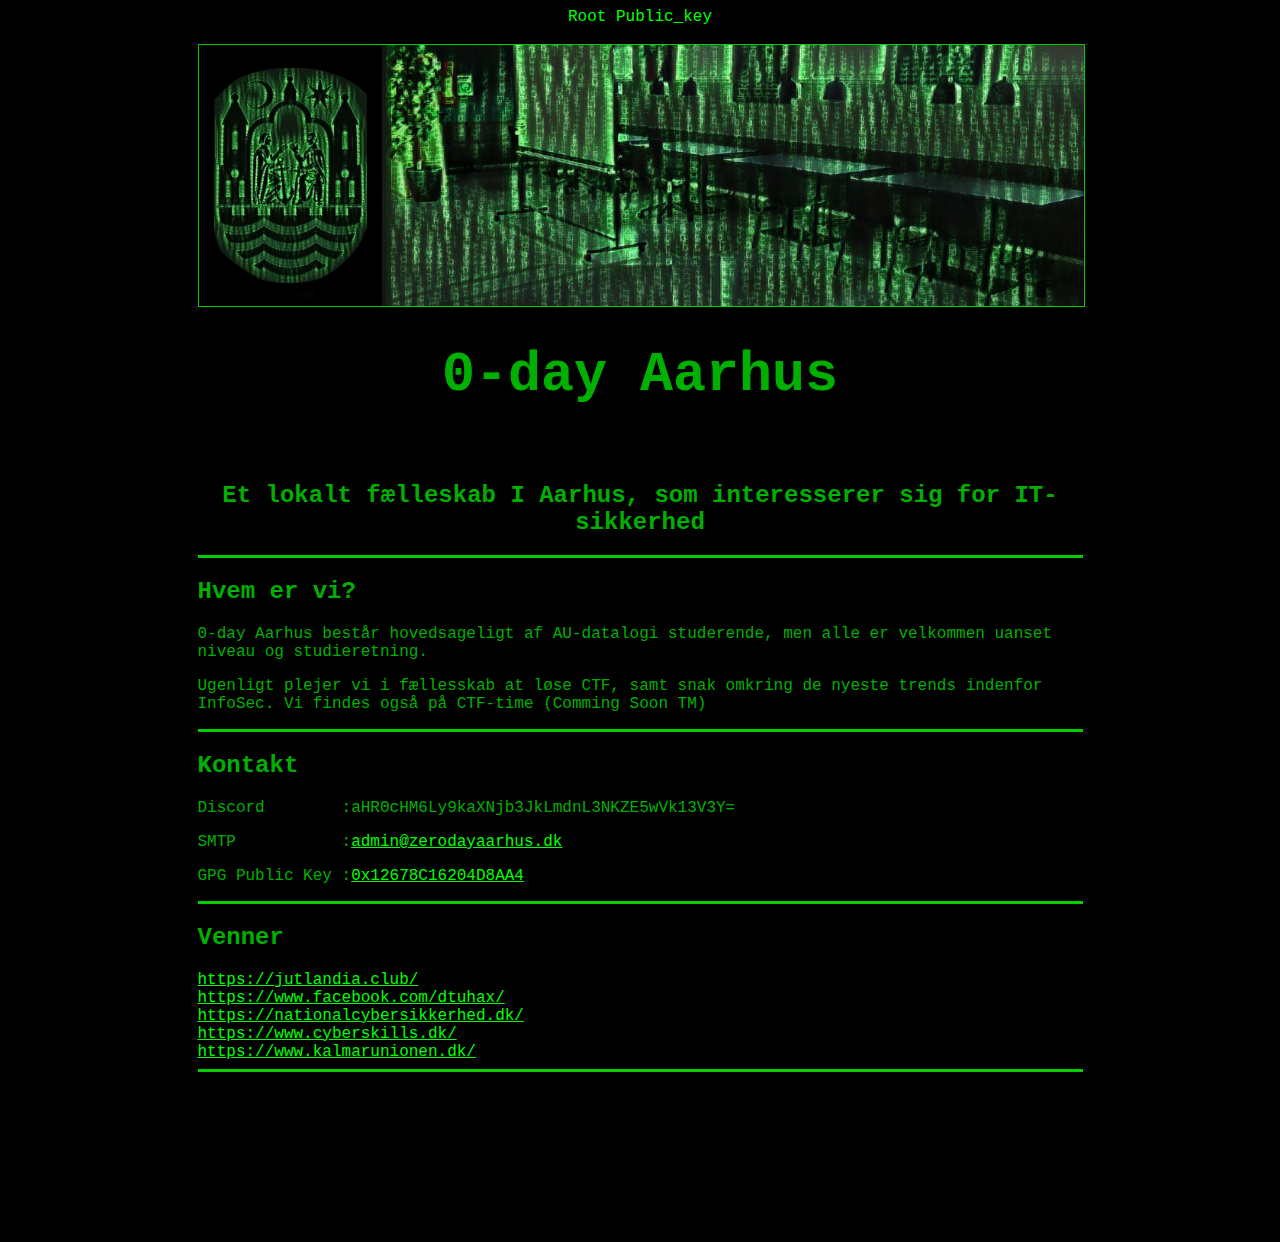
==== index.html @ b6d17cf3 "Add kalmer link and cleanup" ====
<html>
   <head>
      <title>0-day Aarhus</title>
      <meta name="description" content="0-day Aarhus - lokal hackerforening i Aarhus">
      <style>
        body { 
            font-family: Andale Mono, monospace; 
        }
        ul {
            list-style-type: none;
            margin: 0;
            padding: 0;
            overflow: hidden;
         }

        li a{
            text-decoration: none;
        }
        li {
            font-family: Andale Mono, monospace; 
            display: inline;
        }
      </style>
   </head>
   <body text="#00b000"  bgcolor="#000000"  vlink="#00ff00" link="#00ff00">
      <div style="max-width:885px; margin-left:auto ;margin-right:auto">
         <center>
            <ul>
               <li><a href="/">Root</a></li>
               <li><a href="/key.pub">Public_key</a></li>
            </ul>
            <br>
            <img style="border: 0.5px solid #00d000;" src="./logo_long.png" width=885px/>
            <h1 style=font-size:55px> 0-day Aarhus</h1>
            <br>
            <h2>Et lokalt fælleskab I Aarhus, som interesserer sig for IT-sikkerhed</h2>
         </center>
         <hr size=3 color="#00d000" />
         <h2><b>Hvem er vi?</b></h2>
         <p> 0-day Aarhus består hovedsageligt af AU-datalogi studerende, men alle er velkommen uanset niveau og studieretning.</p>
         <p>Ugenligt plejer vi i fællesskab at løse CTF, samt snak omkring de nyeste trends indenfor InfoSec. Vi findes også på CTF-time (Comming Soon TM)</p>
         <hr size=3 color="#00d000" />
         <h2><b>Kontakt</b></h2>
         <p>Discord &nbsp; &nbsp; &nbsp;&nbsp; :aHR0cHM6Ly9kaXNjb3JkLmdnL3NKZE5wVk13V3Y=</p>
         <p>SMTP &nbsp; &nbsp; &nbsp; &nbsp; &nbsp;&nbsp;:<a href="mailto:admin@zerodayaarhus.dk">admin@zerodayaarhus.dk</a></p>
         <p>GPG Public Key&nbsp;:<a rel="noreferrer" href="https://keyserver.ubuntu.com/pks/lookup?search=12678C16204D8AA4&fingerprint=on&op=index">0x12678C16204D8AA4</a></p>
         <hr size=3 color="#00d000" />
         <h2><b>Venner</b></h2>
         <a rel="noreferrer" href="https://jutlandia.club/">https://jutlandia.club/</a><br>
         <a rel="noreferrer" href="https://www.facebook.com/dtuhax/">https://www.facebook.com/dtuhax/</a><br>
         <a rel="noreferrer" href="https://nationalcybersikkerhed.dk/">https://nationalcybersikkerhed.dk/</a><br>
         <a rel="noreferrer" href="https://www.cyberskills.dk/">https://www.cyberskills.dk/</a><br>
	 <a rel="noreferrer" href="https://www.kalmarunionen.dk/">https://www.kalmarunionen.dk/</a><br>
         <hr size=3 color="#00d000" />
         <br><br><br><br><br><br><br>
      </div>
   </body>
</html>
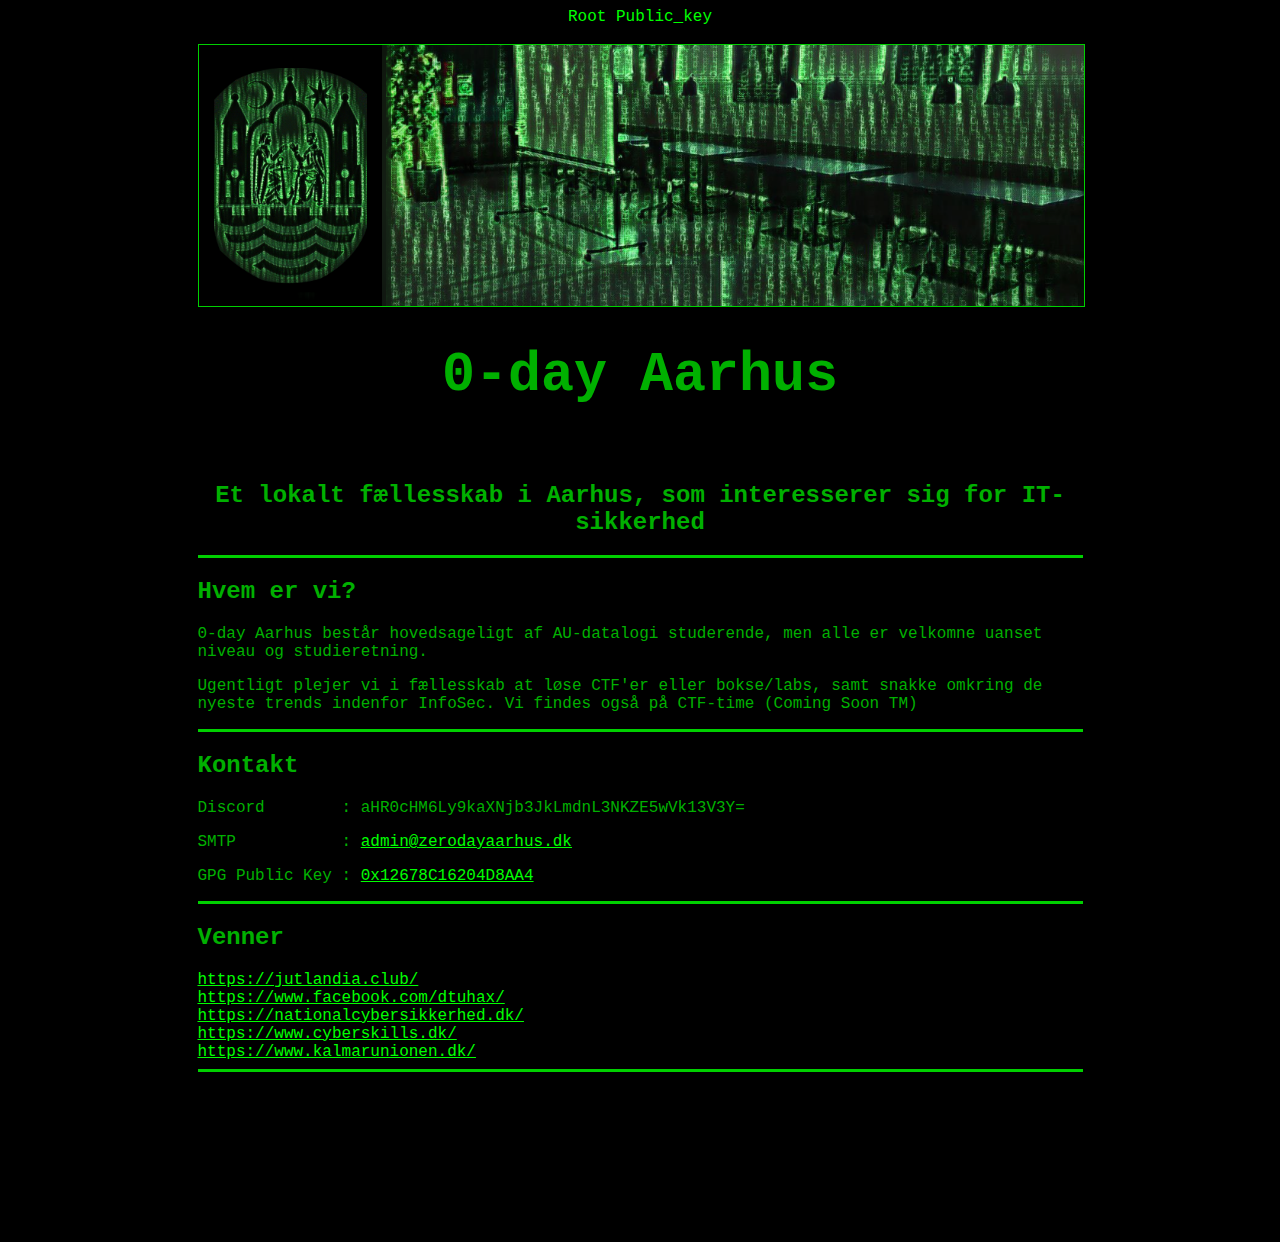
==== commit 3469cbe0: "Updated grammar and spacing" ====
--- a/index.html
+++ b/index.html
@@ -33,17 +33,17 @@
             <img style="border: 0.5px solid #00d000;" src="./logo_long.png" width=885px/>
             <h1 style=font-size:55px> 0-day Aarhus</h1>
             <br>
-            <h2>Et lokalt fælleskab I Aarhus, som interesserer sig for IT-sikkerhed</h2>
+            <h2>Et lokalt fællesskab i Aarhus, som interesserer sig for IT-sikkerhed</h2>
          </center>
          <hr size=3 color="#00d000" />
          <h2><b>Hvem er vi?</b></h2>
-         <p> 0-day Aarhus består hovedsageligt af AU-datalogi studerende, men alle er velkommen uanset niveau og studieretning.</p>
-         <p>Ugenligt plejer vi i fællesskab at løse CTF, samt snak omkring de nyeste trends indenfor InfoSec. Vi findes også på CTF-time (Comming Soon TM)</p>
+         <p> 0-day Aarhus består hovedsageligt af AU-datalogi studerende, men alle er velkomne uanset niveau og studieretning.</p>
+         <p>Ugentligt plejer vi i fællesskab at løse CTF'er eller bokse/labs, samt snakke omkring de nyeste trends indenfor InfoSec. Vi findes også på CTF-time (Coming Soon TM)</p>
          <hr size=3 color="#00d000" />
          <h2><b>Kontakt</b></h2>
-         <p>Discord &nbsp; &nbsp; &nbsp;&nbsp; :aHR0cHM6Ly9kaXNjb3JkLmdnL3NKZE5wVk13V3Y=</p>
-         <p>SMTP &nbsp; &nbsp; &nbsp; &nbsp; &nbsp;&nbsp;:<a href="mailto:admin@zerodayaarhus.dk">admin@zerodayaarhus.dk</a></p>
-         <p>GPG Public Key&nbsp;:<a rel="noreferrer" href="https://keyserver.ubuntu.com/pks/lookup?search=12678C16204D8AA4&fingerprint=on&op=index">0x12678C16204D8AA4</a></p>
+         <p>Discord &nbsp; &nbsp; &nbsp;&nbsp; : aHR0cHM6Ly9kaXNjb3JkLmdnL3NKZE5wVk13V3Y=</p>
+         <p>SMTP &nbsp; &nbsp; &nbsp; &nbsp; &nbsp;&nbsp;: <a href="mailto:admin@zerodayaarhus.dk">admin@zerodayaarhus.dk</a></p>
+         <p>GPG Public Key&nbsp;: <a rel="noreferrer" href="https://keyserver.ubuntu.com/pks/lookup?search=12678C16204D8AA4&fingerprint=on&op=index">0x12678C16204D8AA4</a></p>
          <hr size=3 color="#00d000" />
          <h2><b>Venner</b></h2>
          <a rel="noreferrer" href="https://jutlandia.club/">https://jutlandia.club/</a><br>
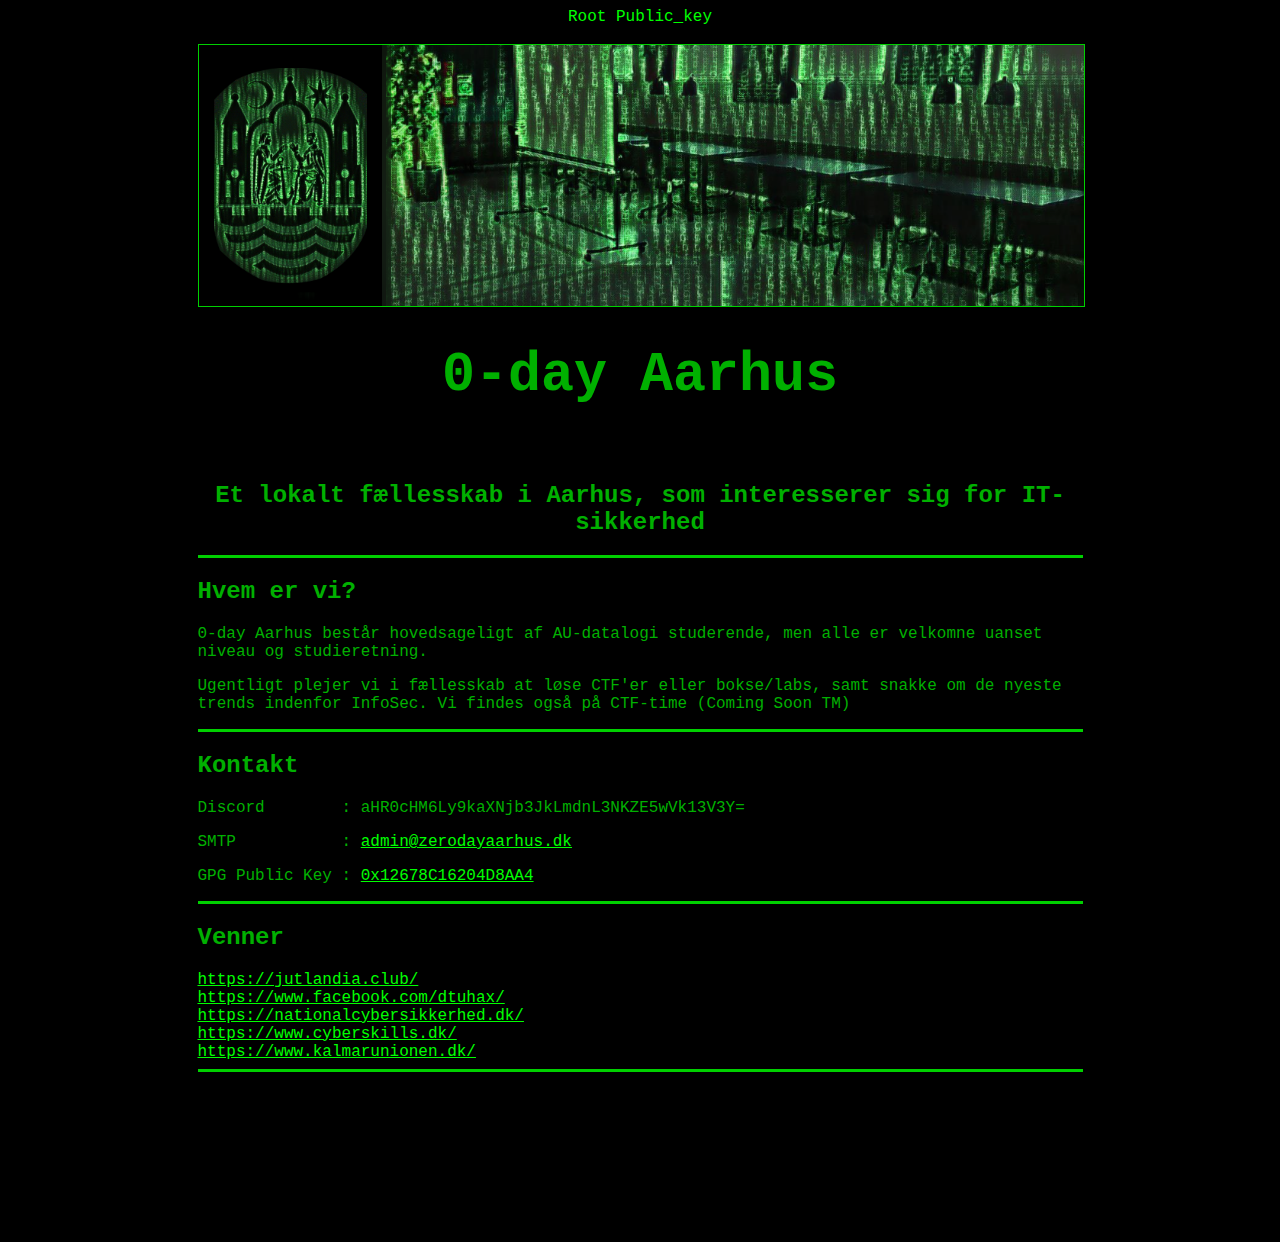
==== commit 64170abd: "Correct grammar" ====
--- a/index.html
+++ b/index.html
@@ -38,7 +38,7 @@
          <hr size=3 color="#00d000" />
          <h2><b>Hvem er vi?</b></h2>
          <p> 0-day Aarhus består hovedsageligt af AU-datalogi studerende, men alle er velkomne uanset niveau og studieretning.</p>
-         <p>Ugentligt plejer vi i fællesskab at løse CTF'er eller bokse/labs, samt snakke omkring de nyeste trends indenfor InfoSec. Vi findes også på CTF-time (Coming Soon TM)</p>
+         <p>Ugentligt plejer vi i fællesskab at løse CTF'er eller bokse/labs, samt snakke om de nyeste trends indenfor InfoSec. Vi findes også på CTF-time (Coming Soon TM)</p>
          <hr size=3 color="#00d000" />
          <h2><b>Kontakt</b></h2>
          <p>Discord &nbsp; &nbsp; &nbsp;&nbsp; : aHR0cHM6Ly9kaXNjb3JkLmdnL3NKZE5wVk13V3Y=</p>
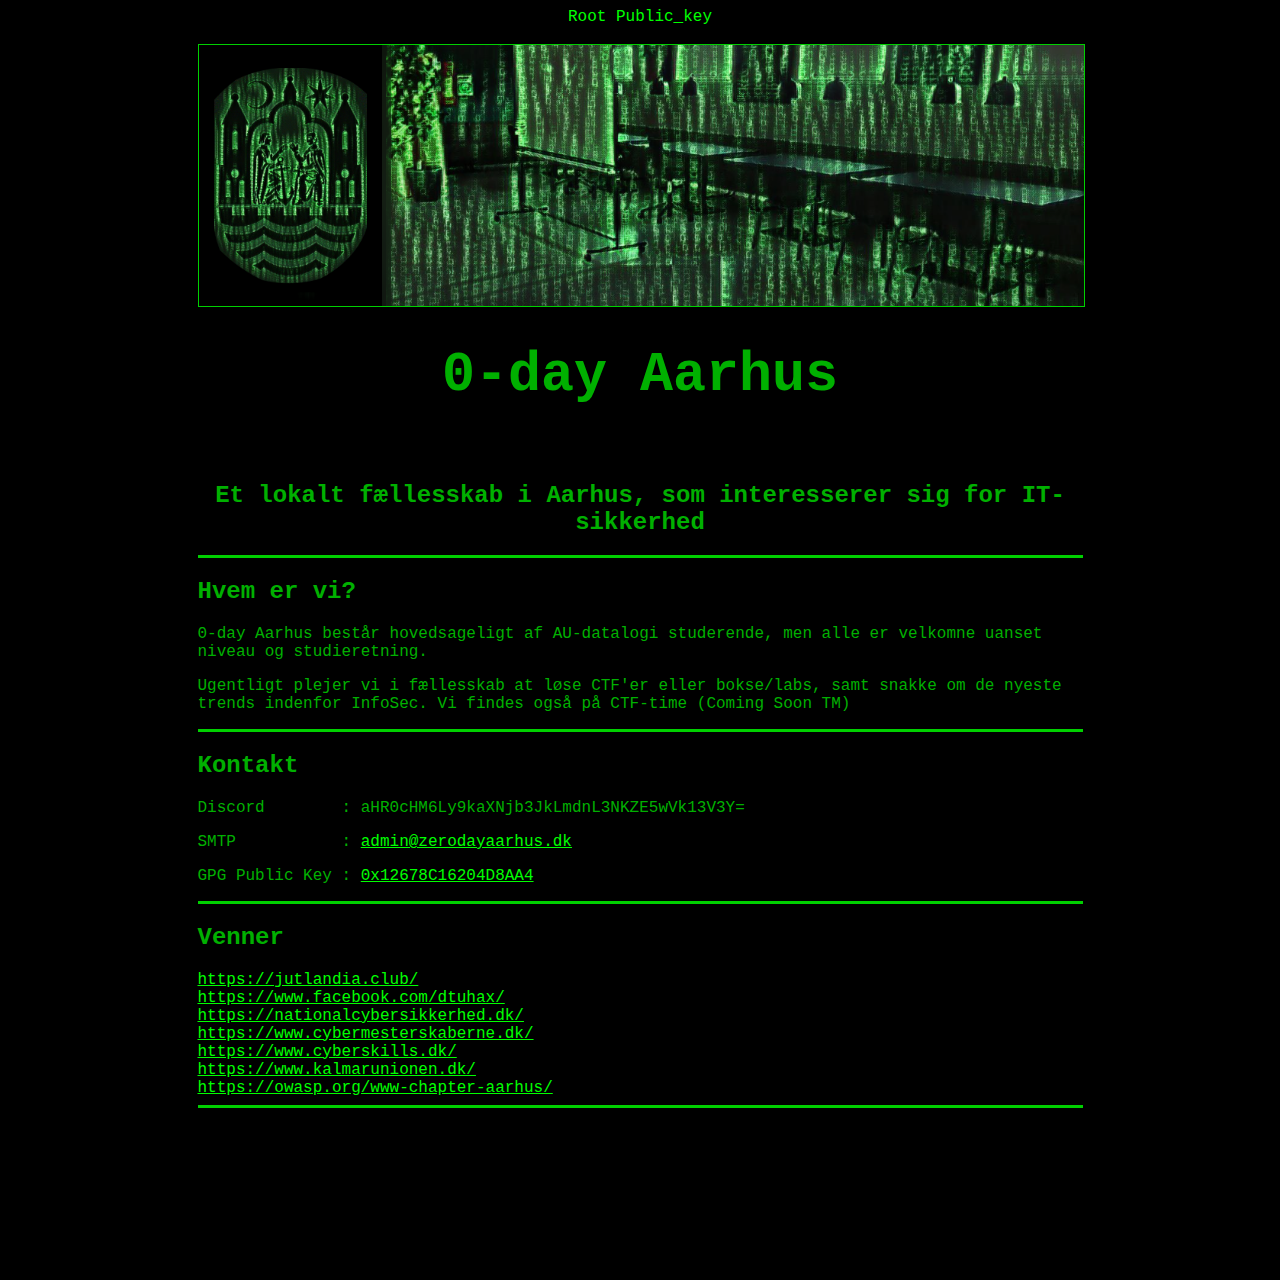
==== commit d9fc4246: "add README and links" ====
--- a/index.html
+++ b/index.html
@@ -49,8 +49,10 @@
          <a rel="noreferrer" href="https://jutlandia.club/">https://jutlandia.club/</a><br>
          <a rel="noreferrer" href="https://www.facebook.com/dtuhax/">https://www.facebook.com/dtuhax/</a><br>
          <a rel="noreferrer" href="https://nationalcybersikkerhed.dk/">https://nationalcybersikkerhed.dk/</a><br>
+		 <a rel="noreferrer" href="https://www.cybermesterskaberne.dk/">https://www.cybermesterskaberne.dk/</a><br>
          <a rel="noreferrer" href="https://www.cyberskills.dk/">https://www.cyberskills.dk/</a><br>
-	 <a rel="noreferrer" href="https://www.kalmarunionen.dk/">https://www.kalmarunionen.dk/</a><br>
+		 <a rel="noreferrer" href="https://www.kalmarunionen.dk/">https://www.kalmarunionen.dk/</a><br>
+		 <a rel="noreferrer" href="https://owasp.org/www-chapter-aarhus/">https://owasp.org/www-chapter-aarhus/</a><br>
          <hr size=3 color="#00d000" />
          <br><br><br><br><br><br><br>
       </div>
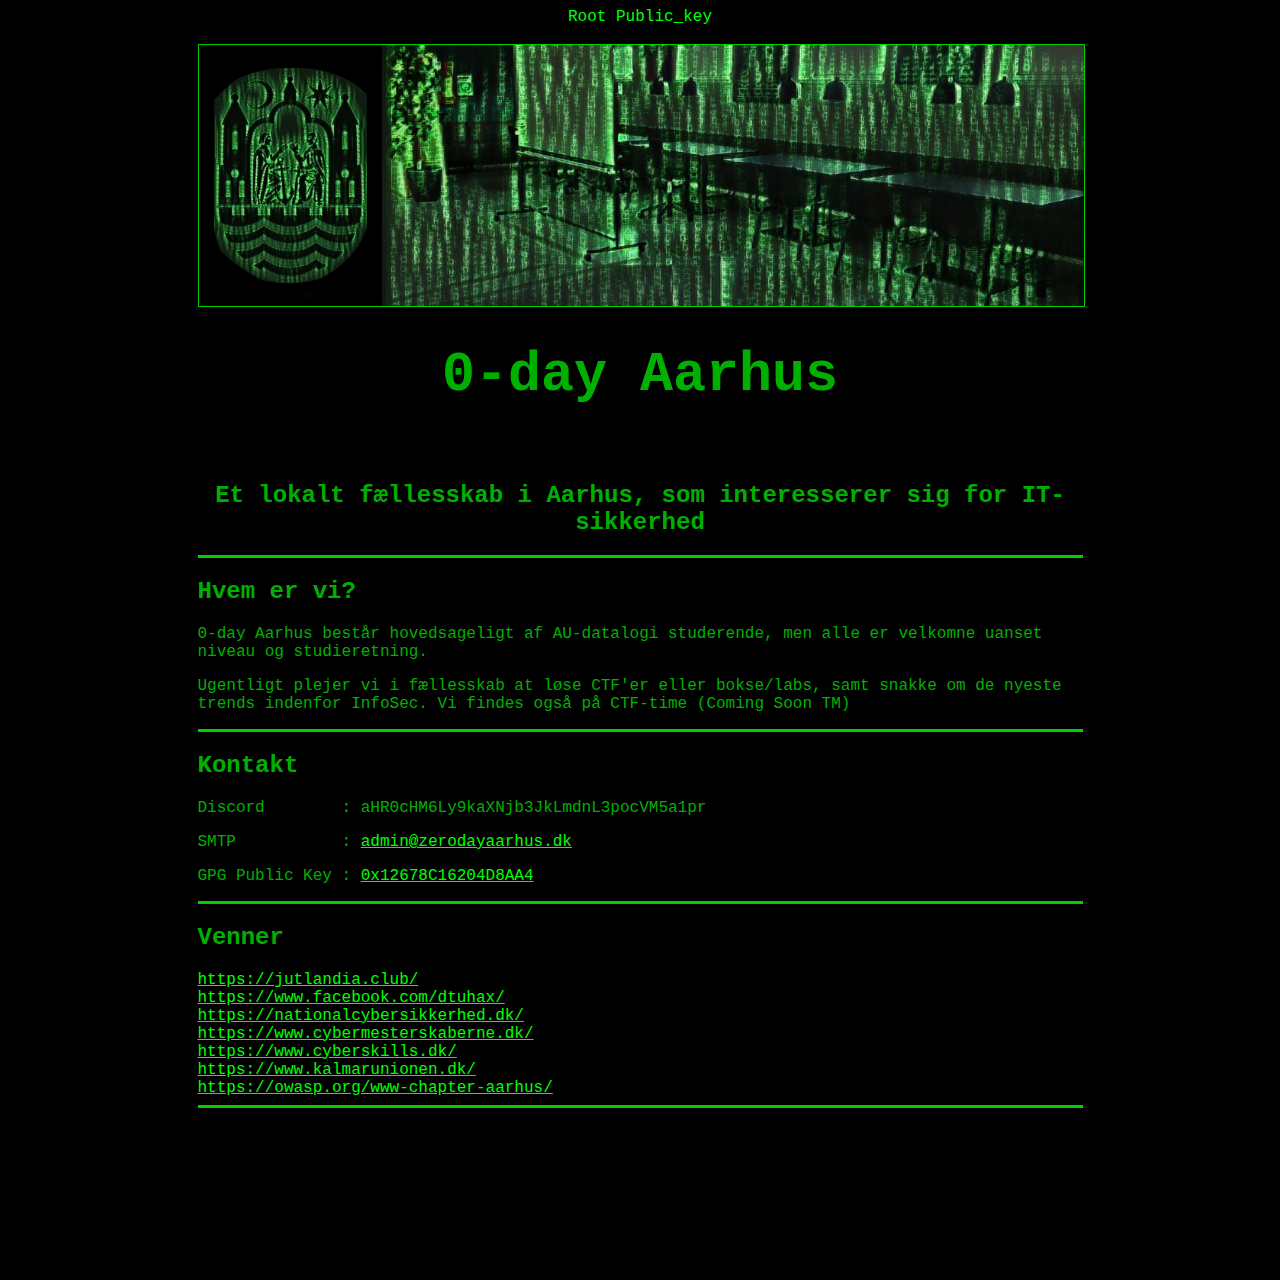
==== commit 6dfa33e6: "Update invite link" ====
--- a/index.html
+++ b/index.html
@@ -41,7 +41,7 @@
          <p>Ugentligt plejer vi i fællesskab at løse CTF'er eller bokse/labs, samt snakke om de nyeste trends indenfor InfoSec. Vi findes også på CTF-time (Coming Soon TM)</p>
          <hr size=3 color="#00d000" />
          <h2><b>Kontakt</b></h2>
-         <p>Discord &nbsp; &nbsp; &nbsp;&nbsp; : aHR0cHM6Ly9kaXNjb3JkLmdnL3NKZE5wVk13V3Y=</p>
+         <p>Discord &nbsp; &nbsp; &nbsp;&nbsp; : aHR0cHM6Ly9kaXNjb3JkLmdnL3pocVM5a1pr</p>
          <p>SMTP &nbsp; &nbsp; &nbsp; &nbsp; &nbsp;&nbsp;: <a href="mailto:admin@zerodayaarhus.dk">admin@zerodayaarhus.dk</a></p>
          <p>GPG Public Key&nbsp;: <a rel="noreferrer" href="https://keyserver.ubuntu.com/pks/lookup?search=12678C16204D8AA4&fingerprint=on&op=index">0x12678C16204D8AA4</a></p>
          <hr size=3 color="#00d000" />
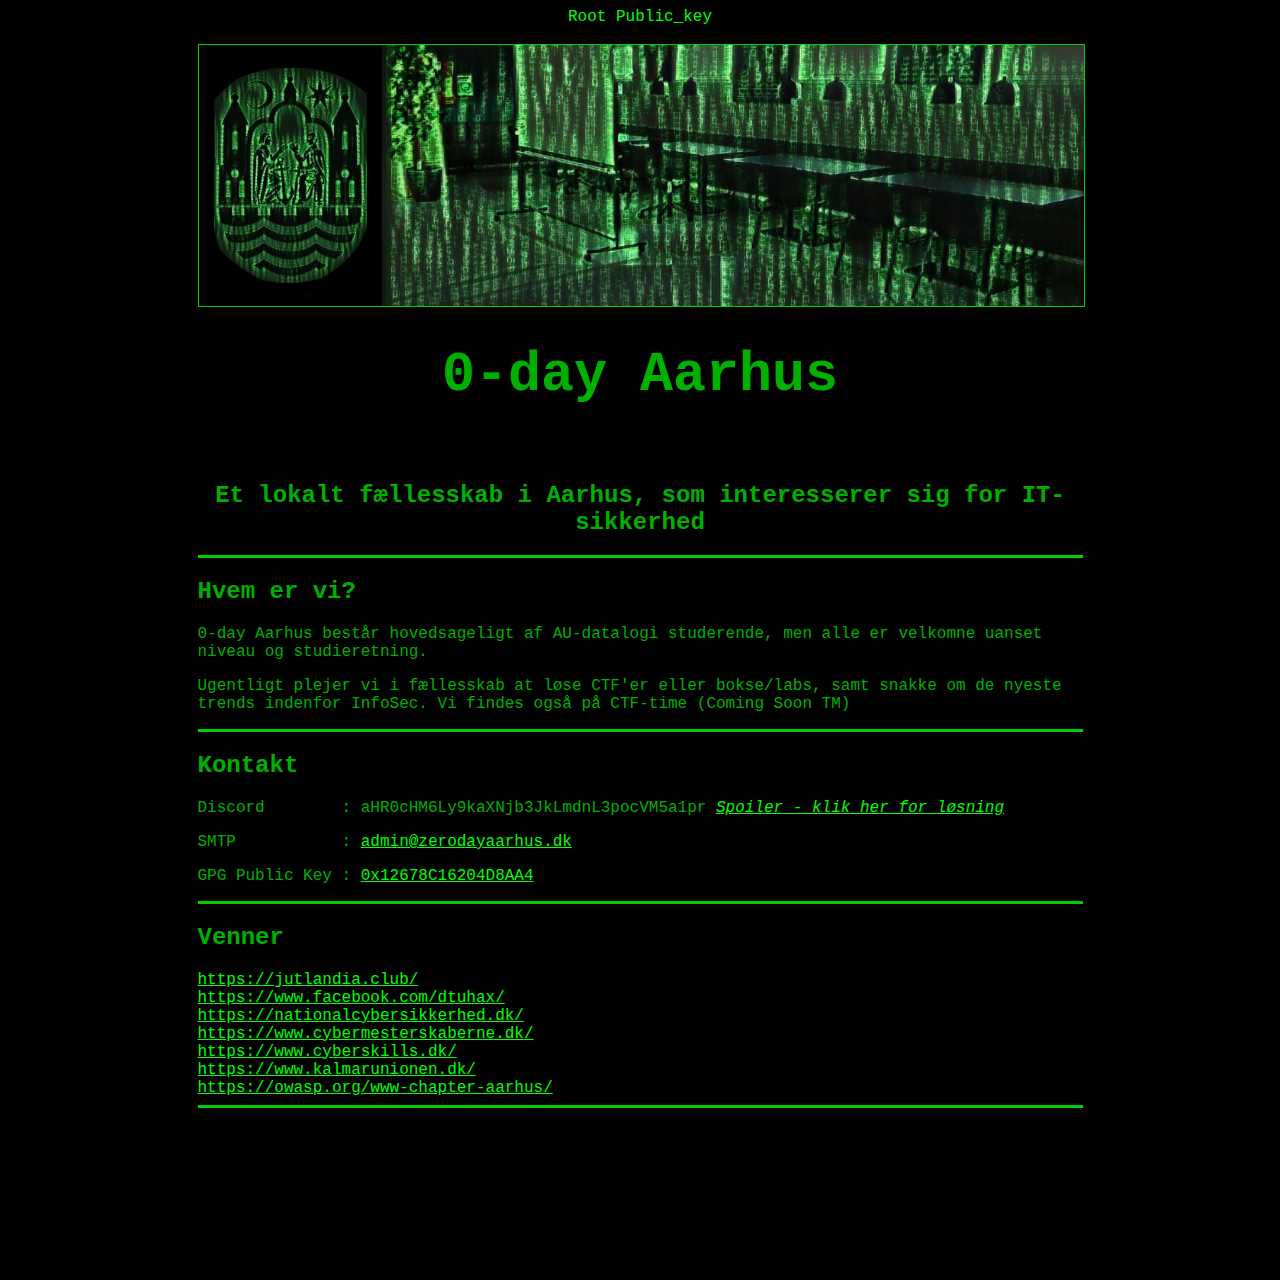
==== commit edb2ac34: "Added solution link" ====
--- a/index.html
+++ b/index.html
@@ -1,60 +1,108 @@
 <html>
-   <head>
-      <title>0-day Aarhus</title>
-      <meta name="description" content="0-day Aarhus - lokal hackerforening i Aarhus">
-      <style>
-        body { 
-            font-family: Andale Mono, monospace; 
-        }
-        ul {
-            list-style-type: none;
-            margin: 0;
-            padding: 0;
-            overflow: hidden;
-         }
+  <head>
+    <title>0-day Aarhus</title>
+    <meta
+      name="description"
+      content="0-day Aarhus - lokal hackerforening i Aarhus"
+    />
+    <style>
+      body {
+        font-family: Andale Mono, monospace;
+      }
+      ul {
+        list-style-type: none;
+        margin: 0;
+        padding: 0;
+        overflow: hidden;
+      }
 
-        li a{
-            text-decoration: none;
-        }
-        li {
-            font-family: Andale Mono, monospace; 
-            display: inline;
-        }
-      </style>
-   </head>
-   <body text="#00b000"  bgcolor="#000000"  vlink="#00ff00" link="#00ff00">
-      <div style="max-width:885px; margin-left:auto ;margin-right:auto">
-         <center>
-            <ul>
-               <li><a href="/">Root</a></li>
-               <li><a href="/key.pub">Public_key</a></li>
-            </ul>
-            <br>
-            <img style="border: 0.5px solid #00d000;" src="./logo_long.png" width=885px/>
-            <h1 style=font-size:55px> 0-day Aarhus</h1>
-            <br>
-            <h2>Et lokalt fællesskab i Aarhus, som interesserer sig for IT-sikkerhed</h2>
-         </center>
-         <hr size=3 color="#00d000" />
-         <h2><b>Hvem er vi?</b></h2>
-         <p> 0-day Aarhus består hovedsageligt af AU-datalogi studerende, men alle er velkomne uanset niveau og studieretning.</p>
-         <p>Ugentligt plejer vi i fællesskab at løse CTF'er eller bokse/labs, samt snakke om de nyeste trends indenfor InfoSec. Vi findes også på CTF-time (Coming Soon TM)</p>
-         <hr size=3 color="#00d000" />
-         <h2><b>Kontakt</b></h2>
-         <p>Discord &nbsp; &nbsp; &nbsp;&nbsp; : aHR0cHM6Ly9kaXNjb3JkLmdnL3pocVM5a1pr</p>
-         <p>SMTP &nbsp; &nbsp; &nbsp; &nbsp; &nbsp;&nbsp;: <a href="mailto:admin@zerodayaarhus.dk">admin@zerodayaarhus.dk</a></p>
-         <p>GPG Public Key&nbsp;: <a rel="noreferrer" href="https://keyserver.ubuntu.com/pks/lookup?search=12678C16204D8AA4&fingerprint=on&op=index">0x12678C16204D8AA4</a></p>
-         <hr size=3 color="#00d000" />
-         <h2><b>Venner</b></h2>
-         <a rel="noreferrer" href="https://jutlandia.club/">https://jutlandia.club/</a><br>
-         <a rel="noreferrer" href="https://www.facebook.com/dtuhax/">https://www.facebook.com/dtuhax/</a><br>
-         <a rel="noreferrer" href="https://nationalcybersikkerhed.dk/">https://nationalcybersikkerhed.dk/</a><br>
-		 <a rel="noreferrer" href="https://www.cybermesterskaberne.dk/">https://www.cybermesterskaberne.dk/</a><br>
-         <a rel="noreferrer" href="https://www.cyberskills.dk/">https://www.cyberskills.dk/</a><br>
-		 <a rel="noreferrer" href="https://www.kalmarunionen.dk/">https://www.kalmarunionen.dk/</a><br>
-		 <a rel="noreferrer" href="https://owasp.org/www-chapter-aarhus/">https://owasp.org/www-chapter-aarhus/</a><br>
-         <hr size=3 color="#00d000" />
-         <br><br><br><br><br><br><br>
-      </div>
-   </body>
+      li a {
+        text-decoration: none;
+      }
+      li {
+        font-family: Andale Mono, monospace;
+        display: inline;
+      }
+    </style>
+  </head>
+  <body text="#00b000" bgcolor="#000000" vlink="#00ff00" link="#00ff00">
+    <div style="max-width: 885px; margin-left: auto; margin-right: auto">
+      <center>
+        <ul>
+          <li><a href="/">Root</a></li>
+          <li><a href="/key.pub">Public_key</a></li>
+        </ul>
+        <br />
+        <img
+          style="border: 0.5px solid #00d000"
+          src="./logo_long.png"
+          width="885px"
+        />
+        <h1 style="font-size: 55px">0-day Aarhus</h1>
+        <br />
+        <h2>
+          Et lokalt fællesskab i Aarhus, som interesserer sig for IT-sikkerhed
+        </h2>
+      </center>
+      <hr size="3" color="#00d000" />
+      <h2><b>Hvem er vi?</b></h2>
+      <p>
+        0-day Aarhus består hovedsageligt af AU-datalogi studerende, men alle er
+        velkomne uanset niveau og studieretning.
+      </p>
+      <p>
+        Ugentligt plejer vi i fællesskab at løse CTF'er eller bokse/labs, samt
+        snakke om de nyeste trends indenfor InfoSec. Vi findes også på CTF-time
+        (Coming Soon TM)
+      </p>
+      <hr size="3" color="#00d000" />
+      <h2><b>Kontakt</b></h2>
+      <p>
+        Discord &nbsp; &nbsp; &nbsp;&nbsp; :
+        aHR0cHM6Ly9kaXNjb3JkLmdnL3pocVM5a1pr
+        <a
+          href="https://gchq.github.io/CyberChef/#recipe=From_Base64(%27A-Za-z0-9%2B/%3D%27,true,false)&input=YUhSMGNITTZMeTlrYVhOamIzSmtMbWRuTDNwb2NWTTVhMXBy"
+        >
+          <i> Spoiler - klik her for løsning </i>
+        </a>
+      </p>
+      <p>
+        SMTP &nbsp; &nbsp; &nbsp; &nbsp; &nbsp;&nbsp;:
+        <a href="mailto:admin@zerodayaarhus.dk">admin@zerodayaarhus.dk</a>
+      </p>
+      <p>
+        GPG Public Key&nbsp;:
+        <a
+          rel="noreferrer"
+          href="https://keyserver.ubuntu.com/pks/lookup?search=12678C16204D8AA4&fingerprint=on&op=index"
+          >0x12678C16204D8AA4</a
+        >
+      </p>
+      <hr size="3" color="#00d000" />
+      <h2><b>Venner</b></h2>
+      <a rel="noreferrer" href="https://jutlandia.club/"
+        >https://jutlandia.club/</a
+      ><br />
+      <a rel="noreferrer" href="https://www.facebook.com/dtuhax/"
+        >https://www.facebook.com/dtuhax/</a
+      ><br />
+      <a rel="noreferrer" href="https://nationalcybersikkerhed.dk/"
+        >https://nationalcybersikkerhed.dk/</a
+      ><br />
+      <a rel="noreferrer" href="https://www.cybermesterskaberne.dk/"
+        >https://www.cybermesterskaberne.dk/</a
+      ><br />
+      <a rel="noreferrer" href="https://www.cyberskills.dk/"
+        >https://www.cyberskills.dk/</a
+      ><br />
+      <a rel="noreferrer" href="https://www.kalmarunionen.dk/"
+        >https://www.kalmarunionen.dk/</a
+      ><br />
+      <a rel="noreferrer" href="https://owasp.org/www-chapter-aarhus/"
+        >https://owasp.org/www-chapter-aarhus/</a
+      ><br />
+      <hr size="3" color="#00d000" />
+      <br /><br /><br /><br /><br /><br /><br />
+    </div>
+  </body>
 </html>
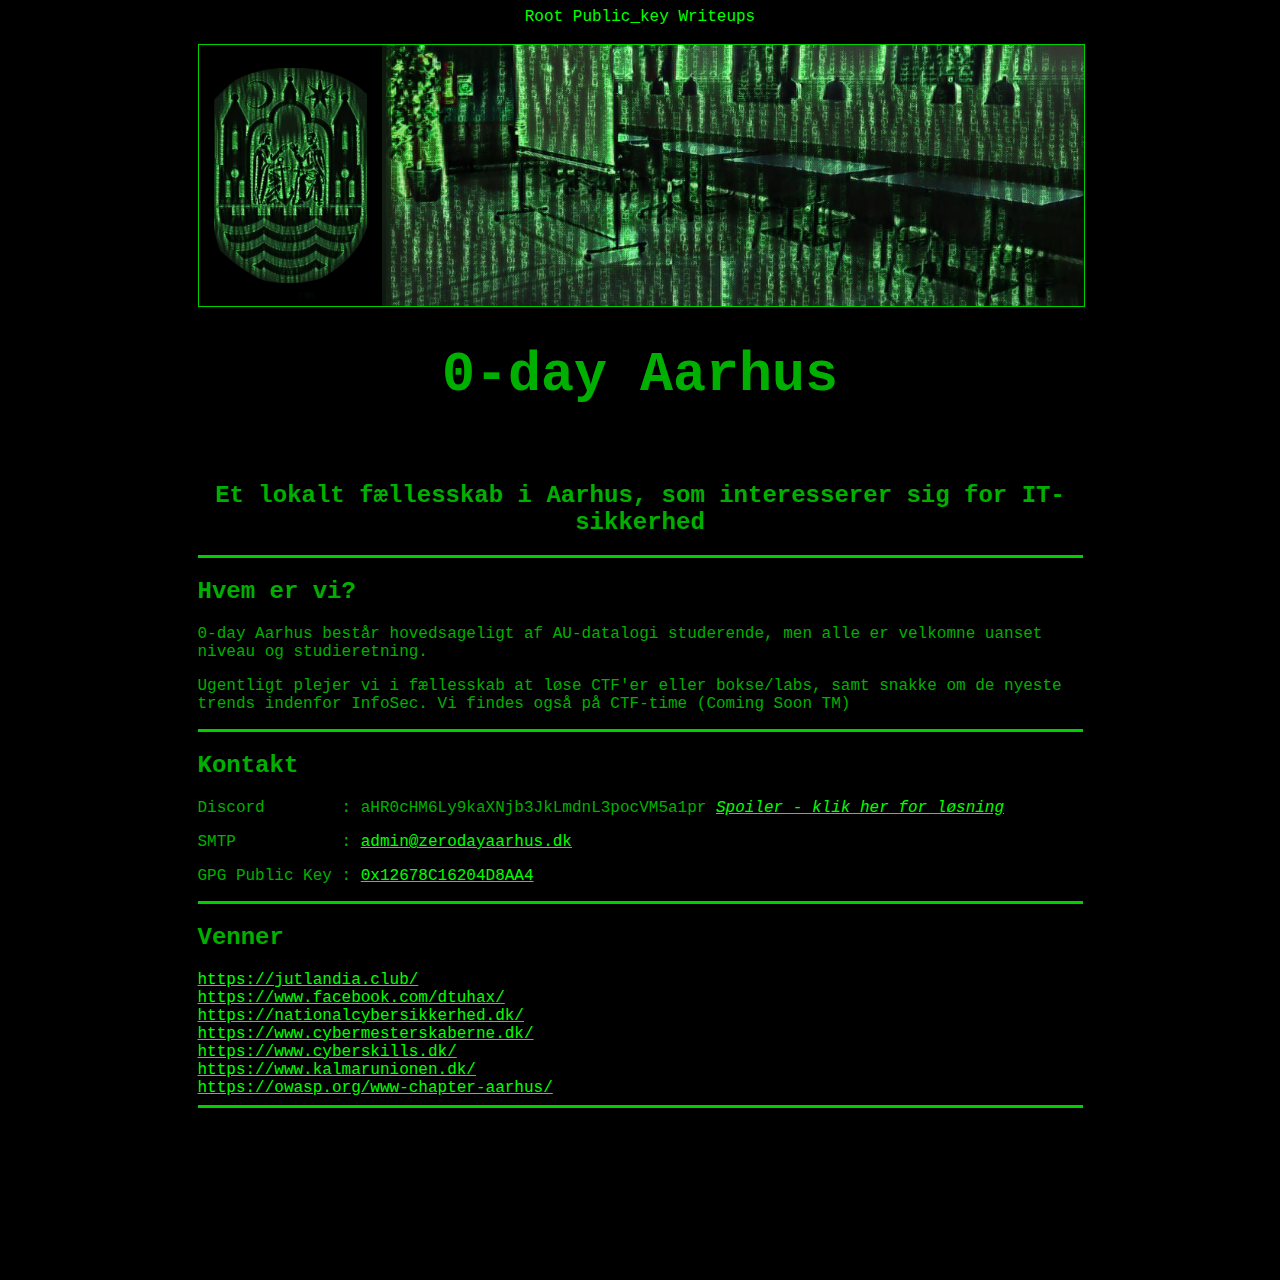
==== commit d0d7a825: "Add writeup" ====
--- a/index.html
+++ b/index.html
@@ -31,6 +31,7 @@
         <ul>
           <li><a href="/">Root</a></li>
           <li><a href="/key.pub">Public_key</a></li>
+          <li><a href="/writeups.html">Writeups</a></li>
         </ul>
         <br />
         <img
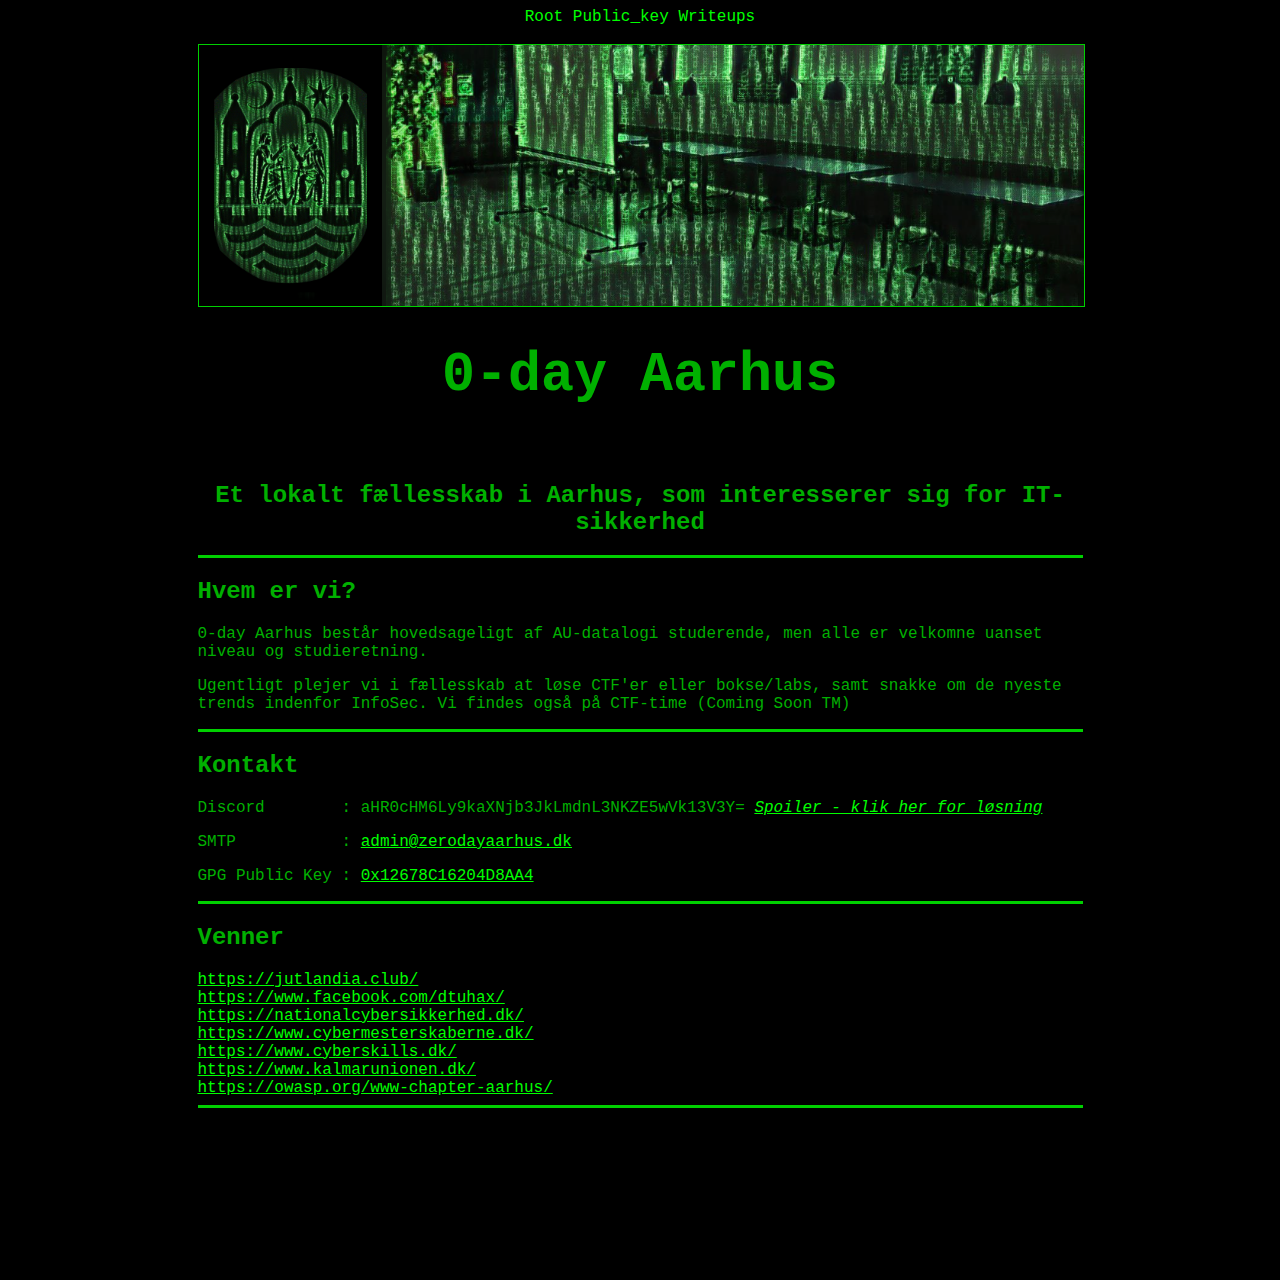
==== commit 20626f60: "Update link" ====
--- a/index.html
+++ b/index.html
@@ -60,9 +60,9 @@
       <h2><b>Kontakt</b></h2>
       <p>
         Discord &nbsp; &nbsp; &nbsp;&nbsp; :
-        aHR0cHM6Ly9kaXNjb3JkLmdnL3pocVM5a1pr
+        aHR0cHM6Ly9kaXNjb3JkLmdnL3NKZE5wVk13V3Y=
         <a
-          href="https://gchq.github.io/CyberChef/#recipe=From_Base64(%27A-Za-z0-9%2B/%3D%27,true,false)&input=YUhSMGNITTZMeTlrYVhOamIzSmtMbWRuTDNwb2NWTTVhMXBy"
+          href="https://gchq.github.io/CyberChef/#recipe=From_Base64('A-Za-z0-9%2B/%3D',true,false)&input=YUhSMGNITTZMeTlrYVhOamIzSmtMbWRuTDNOS1pFNXdWazEzVjNZPQ"
         >
           <i> Spoiler - klik her for løsning </i>
         </a>
